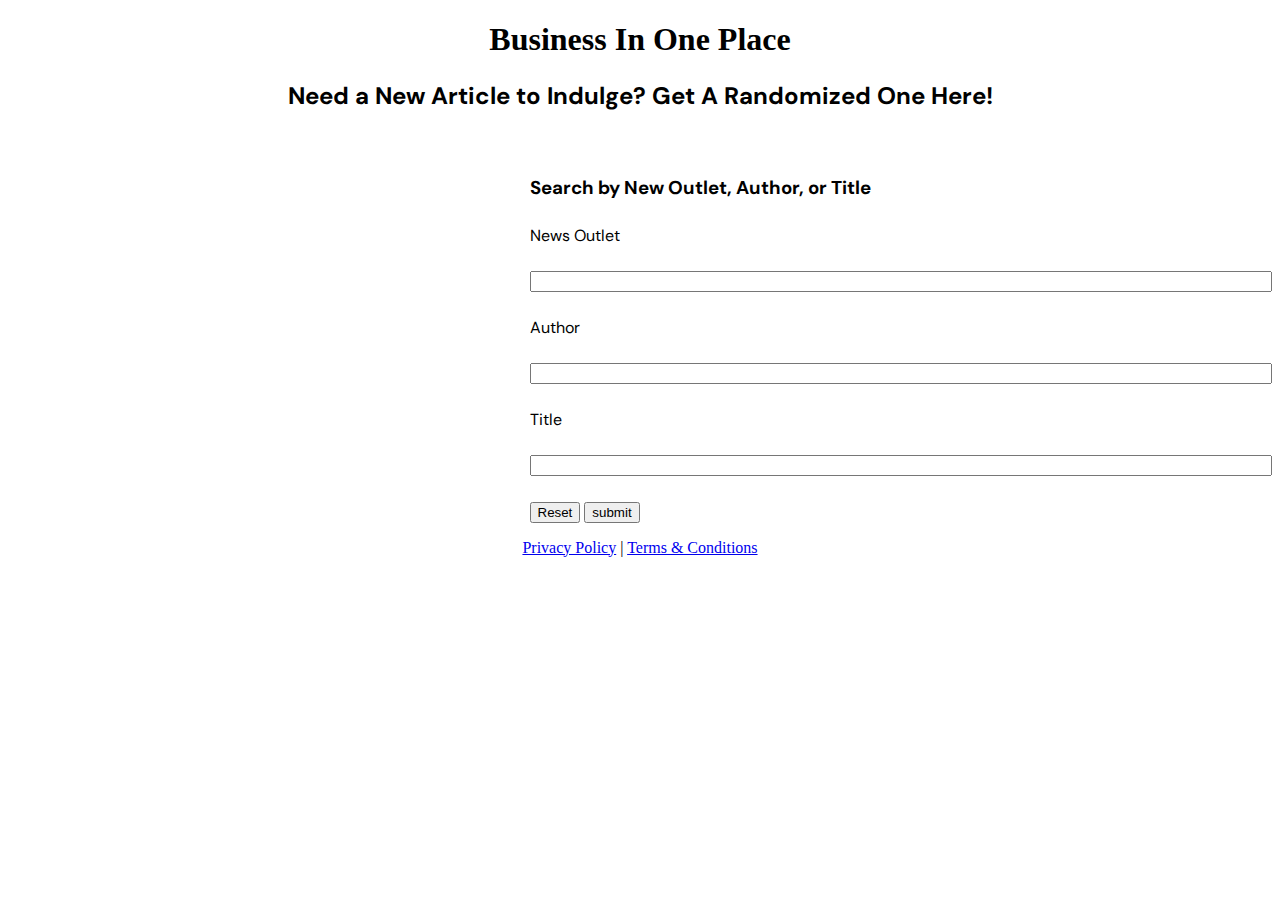
==== index.html @ 7dd0b0ab "completed html files" ====
<!DOCTYPE html>
<html lang="en">
    <head>
        <meta charset="UTF-8">
        <meta http-equix="X-UA-Compatible" content="IE=edge">
        <meta name="viewpoint" content="width=device-width, initial-scale=1.0">
        <script defer src="./main.js" ></script>
        <link rel="stylesheet" href="./index-styles.css">
        <link rel="preconnect" href="https://fonts.googleapis.com">
        <link rel="preconnect" href="https://fonts.gstatic.com" crossorigin>
        <link href="https://fonts.googleapis.com/css2?family=DM+Sans:wght@100&family=Playfair+Display:wght@400;600&display=swap" rel="stylesheet">
    </head>

    <body>
        <header>
           <h1>Business In One Place</h1>
           <h2>Need a New Article to Indulge? Get A Randomized One Here!</h2>
        </header>
        <section class="container">
            <div class="box" id="left">
                <section class="saved-news">

                    <img
                        id="img"
                    />
                    <h3 id="title"></h3>
                    <h4 id=""></h4>
                </section>
            </div>
            <div class="box" id="right">
                <form action="news-search">
                    <h3>Search by New Outlet, Author, or Title</h3>
                    <label for="news-outlet"> News Outlet </label>
                    <input id="news-outlet" name="news-outlet" type="text">
                    <label for="author"> Author </label>
                    <input id="author" name="author" type="text">
                    <label for="title"> Title </label>
                    <input for="title" name="title" type="text">
                    <button type="reset">Reset</button>
                    <button type="submit">submit</button>
                </form>
            </div>
        </section>

    </body>
    <footer>
        <p> <a href="#">Privacy Policy</a> | <a href="#">Terms & Conditions</a></p>
    </footer>
</html>
---- index-styles.css ----
.container {
    display: grid;
    grid-template-columns: 1fr, 1fr;
    column-gap: 120px;
    column-rule: 5px solid #dbdbdb;
    font-family: 'DM Sans';
}
.box {
    float: left;
    width: 50%;
    flex: 50%;
}
#left {
    grid-column: 1;
    height: 100%;
    width: 100%;
    padding-top: 25px;
    margin-left: 5%;
}

#right {
    grid-column: 2;
    height: 100%;
    width: 100%;
    padding-top: 25px;
}
form input,
form label {
    box-sizing: border-box;
    display: block;
    margin: 25px 0;
    width: 100%;
    scroll-margin-right: 75%;
}
body {
    column-rule: 5px solid #dbdbdb
}
h1 {
    text-align: center;
    font-family: 'Playfair Display' serif;
}
h2 {
    text-align: center;
    font-family: 'DM Sans';
}
footer {
    text-align: center;
}
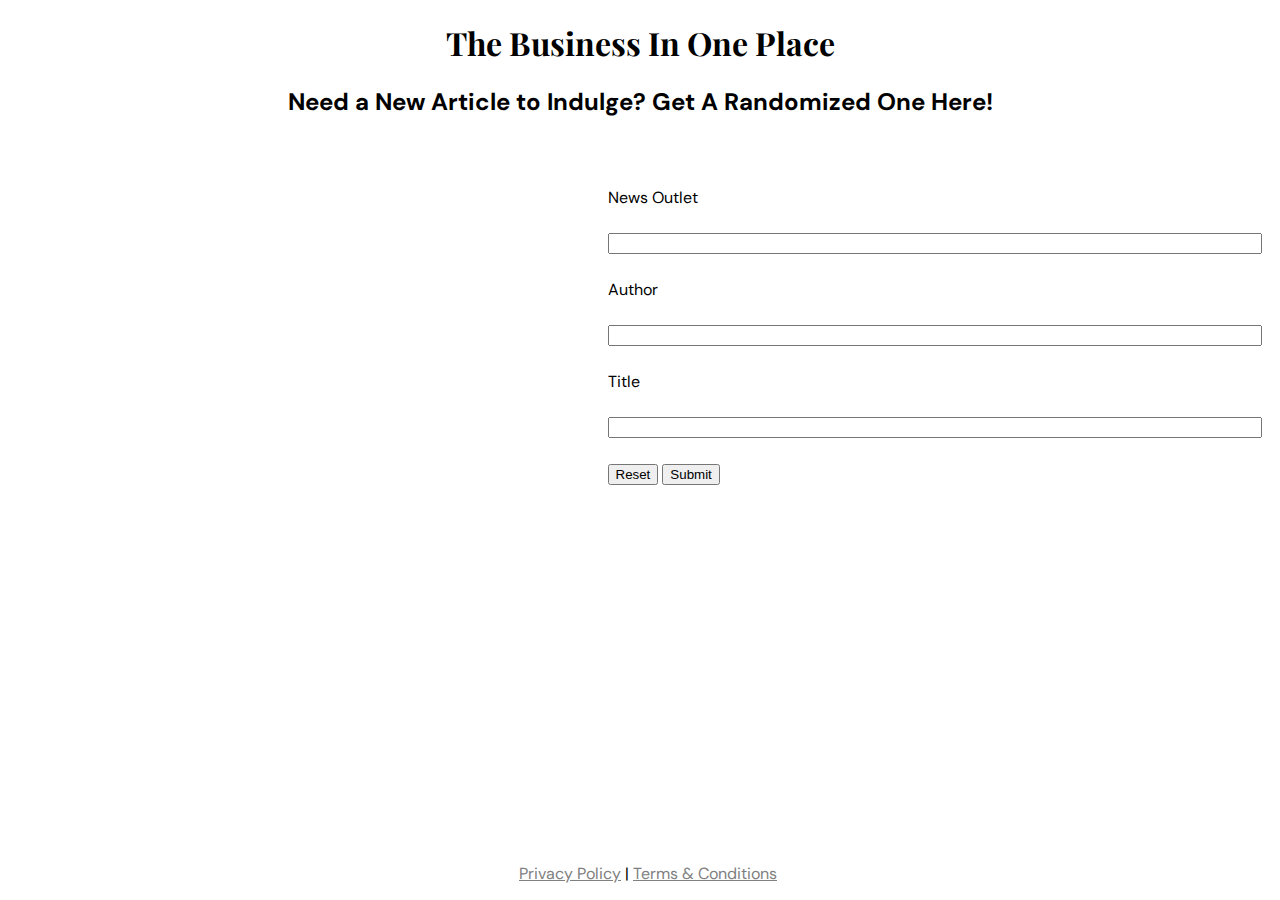
==== commit ae8c44c2: "changed js - updated readme" ====
--- a/index.html
+++ b/index.html
@@ -13,31 +13,33 @@
 
     <body>
         <header>
-           <h1>Business In One Place</h1>
+           <h1>The Business In One Place</h1>
            <h2>Need a New Article to Indulge? Get A Randomized One Here!</h2>
         </header>
         <section class="container">
             <div class="box" id="left">
-                <section class="saved-news">
-
+                <section class="saved-news" data-article-card-container>
+                <template id="article-template" >
                     <img
-                        id="img"
+                        id="img" data-img
                     />
-                    <h3 id="title"></h3>
-                    <h4 id=""></h4>
+                    <h3 id="title" data-title></h3>
+                    <h4 id="news-outlet" data-outlet></h4>
+                    <a href=""></a>
+                </template >    
                 </section>
             </div>
             <div class="box" id="right">
                 <form action="news-search">
-                    <h3>Search by New Outlet, Author, or Title</h3>
+                    <h3></h3>
                     <label for="news-outlet"> News Outlet </label>
-                    <input id="news-outlet" name="news-outlet" type="text">
+                    <input id="news-outlet" name="news-outlet" type="text" data-search>
                     <label for="author"> Author </label>
-                    <input id="author" name="author" type="text">
+                    <input id="author" name="author" type="text" data-search>
                     <label for="title"> Title </label>
-                    <input for="title" name="title" type="text">
+                    <input for="title" name="title" type="text" data-search>
                     <button type="reset">Reset</button>
-                    <button type="submit">submit</button>
+                    <button type="submit" id="submit">Submit</button>
                 </form>
             </div>
         </section>
--- a/index-styles.css
+++ b/index-styles.css
@@ -2,13 +2,18 @@
     display: grid;
     grid-template-columns: 1fr, 1fr;
     column-gap: 120px;
-    column-rule: 5px solid #dbdbdb;
     font-family: 'DM Sans';
+    column-rule: 10px solid #000000;
+    margin-left: 10px;
+    margin-right: 10px;
 }
 .box {
     float: left;
     width: 50%;
     flex: 50%;
+}
+header {
+    font-family: 'playfair display';
 }
 #left {
     grid-column: 1;
@@ -24,6 +29,12 @@
     width: 100%;
     padding-top: 25px;
 }
+/* #news-outlet, 
+#author,
+#title {
+    width: 500px;
+} */
+
 form input,
 form label {
     box-sizing: border-box;
@@ -37,12 +48,18 @@
 }
 h1 {
     text-align: center;
-    font-family: 'Playfair Display' serif;
 }
 h2 {
     text-align: center;
     font-family: 'DM Sans';
 }
 footer {
+    font-family: 'DM Sans';
+    position: absolute;
+    bottom: 0;
+    width: 100%;
     text-align: center;
-}+}
+a {
+    color: grey;
+}
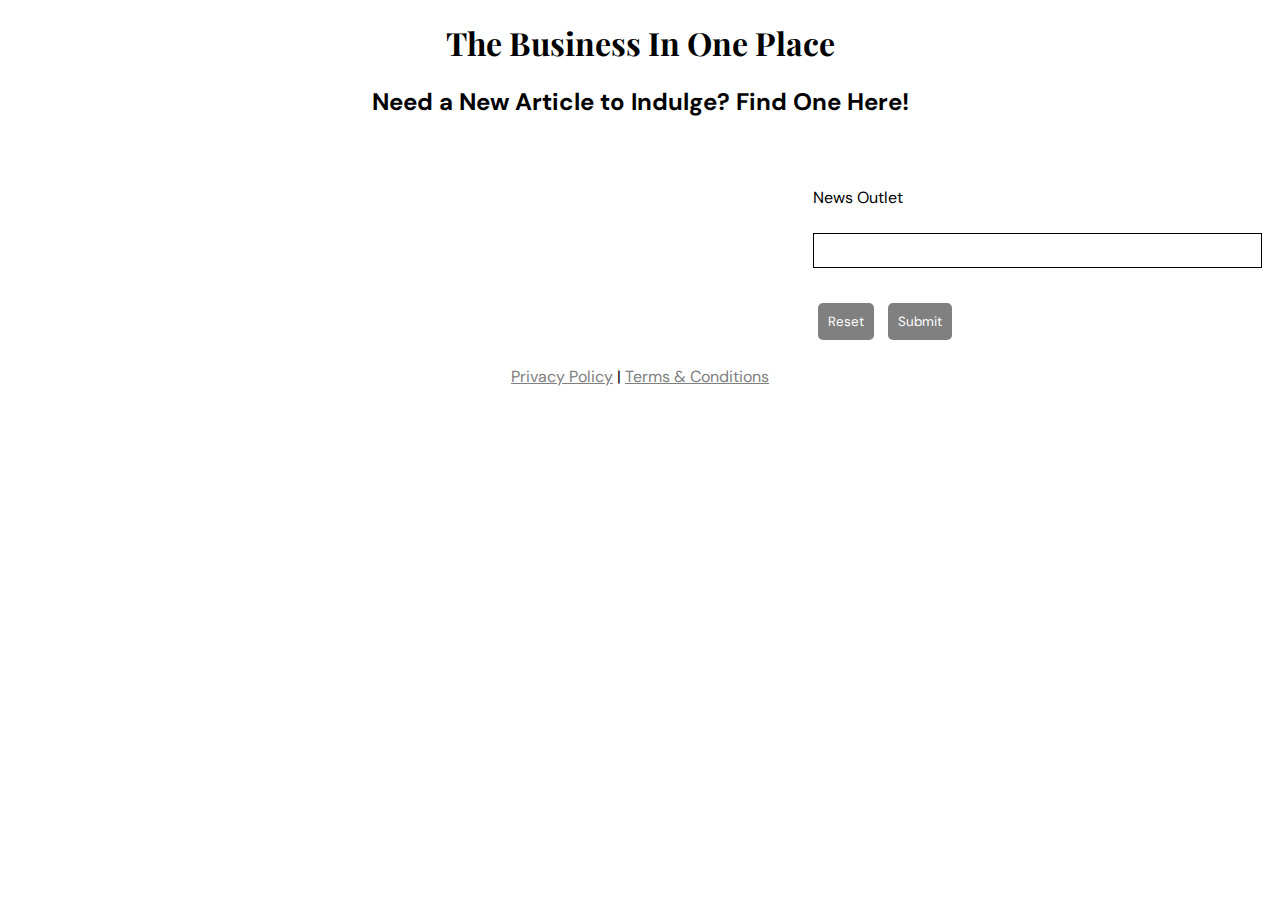
==== commit 8ca0487f: "completed project" ====
--- a/index.html
+++ b/index.html
@@ -4,40 +4,40 @@
         <meta charset="UTF-8">
         <meta http-equix="X-UA-Compatible" content="IE=edge">
         <meta name="viewpoint" content="width=device-width, initial-scale=1.0">
-        <script defer src="./main.js" ></script>
         <link rel="stylesheet" href="./index-styles.css">
         <link rel="preconnect" href="https://fonts.googleapis.com">
         <link rel="preconnect" href="https://fonts.gstatic.com" crossorigin>
         <link href="https://fonts.googleapis.com/css2?family=DM+Sans:wght@100&family=Playfair+Display:wght@400;600&display=swap" rel="stylesheet">
+        <script src="main.js" defer ></script>
     </head>
 
     <body>
         <header>
            <h1>The Business In One Place</h1>
-           <h2>Need a New Article to Indulge? Get A Randomized One Here!</h2>
+           <h2>Need a New Article to Indulge? Find One Here! </h2>
         </header>
         <section class="container">
             <div class="box" id="left">
                 <section class="saved-news" data-article-card-container>
-                <template id="article-template" >
+                <div id="article-template" >
                     <img
                         id="img" data-img
                     />
                     <h3 id="title" data-title></h3>
                     <h4 id="news-outlet" data-outlet></h4>
                     <a href=""></a>
-                </template >    
+                </div >    
                 </section>
             </div>
-            <div class="box" id="right">
-                <form action="news-search">
+            <div class="news-search-form" id="right">
+                <form id="news-search">
                     <h3></h3>
-                    <label for="news-outlet"> News Outlet </label>
-                    <input id="news-outlet" name="news-outlet" type="text" data-search>
-                    <label for="author"> Author </label>
+                    <label for="outlet"> News Outlet </label>
+                    <input id="outlet" name="outlet" type="text" data-search>
+                    <!-- <label for="author"> Author </label>
                     <input id="author" name="author" type="text" data-search>
                     <label for="title"> Title </label>
-                    <input for="title" name="title" type="text" data-search>
+                    <input for="title" name="title" type="text" data-search> -->
                     <button type="reset">Reset</button>
                     <button type="submit" id="submit">Submit</button>
                 </form>
--- a/index-styles.css
+++ b/index-styles.css
@@ -1,17 +1,18 @@
-.container {
-    display: grid;
-    grid-template-columns: 1fr, 1fr;
-    column-gap: 120px;
-    font-family: 'DM Sans';
-    column-rule: 10px solid #000000;
-    margin-left: 10px;
-    margin-right: 10px;
-}
-.box {
-    float: left;
-    width: 50%;
-    flex: 50%;
-}
+ @media (min-width: 800px) {
+ .container {
+        display: grid;
+        grid-template-columns: 1fr, 1fr;
+        column-gap: 120px;
+        font-family: 'DM Sans';
+        column-rule: 10px solid #000000;
+        margin-left: 10px;
+        margin-right: 10px;
+    }
+    .box {
+        float: left;
+        width: 50%;
+        flex: 50%;
+    }
 header {
     font-family: 'playfair display';
 }
@@ -20,7 +21,7 @@
     height: 100%;
     width: 100%;
     padding-top: 25px;
-    margin-left: 5%;
+    /*margin-left: 5%;*/
 }
 
 #right {
@@ -29,11 +30,7 @@
     width: 100%;
     padding-top: 25px;
 }
-/* #news-outlet, 
-#author,
-#title {
-    width: 500px;
-} */
+
 
 form input,
 form label {
@@ -42,6 +39,7 @@
     margin: 25px 0;
     width: 100%;
     scroll-margin-right: 75%;
+    font-family: 'DM Sans';
 }
 body {
     column-rule: 5px solid #dbdbdb
@@ -55,7 +53,6 @@
 }
 footer {
     font-family: 'DM Sans';
-    position: absolute;
     bottom: 0;
     width: 100%;
     text-align: center;
@@ -63,3 +60,95 @@
 a {
     color: grey;
 }
+img {
+    width: 400px;
+    margin: auto
+}
+form button [type="submit"],
+button {
+    background: gray;
+    border: none;
+    border-radius: 5px;
+    color: white;
+    margin: 10px 5px;
+    font-family: 'DM Sans';
+    padding: 10px
+}
+form input {
+    border: 1px solid;
+    padding: 8px
+}
+form button[type="submit"]:hover,
+button:hover {
+    background: slategray;
+}
+.news-search-form {
+    font-family:'DM Sans' ;
+}
+}
+@media (max-width: 799px) and (min-width: 400px) {
+    .container {
+        display: grid;
+        grid-template-columns: 1fr;
+        column-gap: 120px;
+        font-family: 'DM Sans';
+        column-rule: 10px solid #000000;
+    }
+header {
+    font-family: 'playfair display';
+}
+
+
+
+form input,
+form label {
+    box-sizing: border-box;
+    display: block;
+    margin: 25px 0;
+    width: 100%;
+    scroll-margin-right: 75%;
+    font-family: 'DM Sans';
+}
+body {
+    column-rule: 5px solid #dbdbdb
+}
+h1 {
+    text-align: center;
+}
+h2 {
+    text-align: center;
+    font-family: 'DM Sans';
+}
+footer {
+    font-family: 'DM Sans';
+    bottom: 0;
+    width: 100%;
+    text-align: center;
+}
+a {
+    color: grey;
+}
+img {
+    width: 400px;
+    margin-left: 50px;
+    margin-right: 50px;
+    
+}
+form button [type="submit"],
+button {
+    background: gray;
+    border: none;
+    border-radius: 5px;
+    color: white;
+    margin: 10px 5px;
+    font-family: 'DM Sans';
+    padding: 10px
+}
+.news-search-form {
+    font-family:'DM Sans' ;
+}
+form button[type="submit"]:hover,
+button:hover {
+    background: slategray;
+}
+}